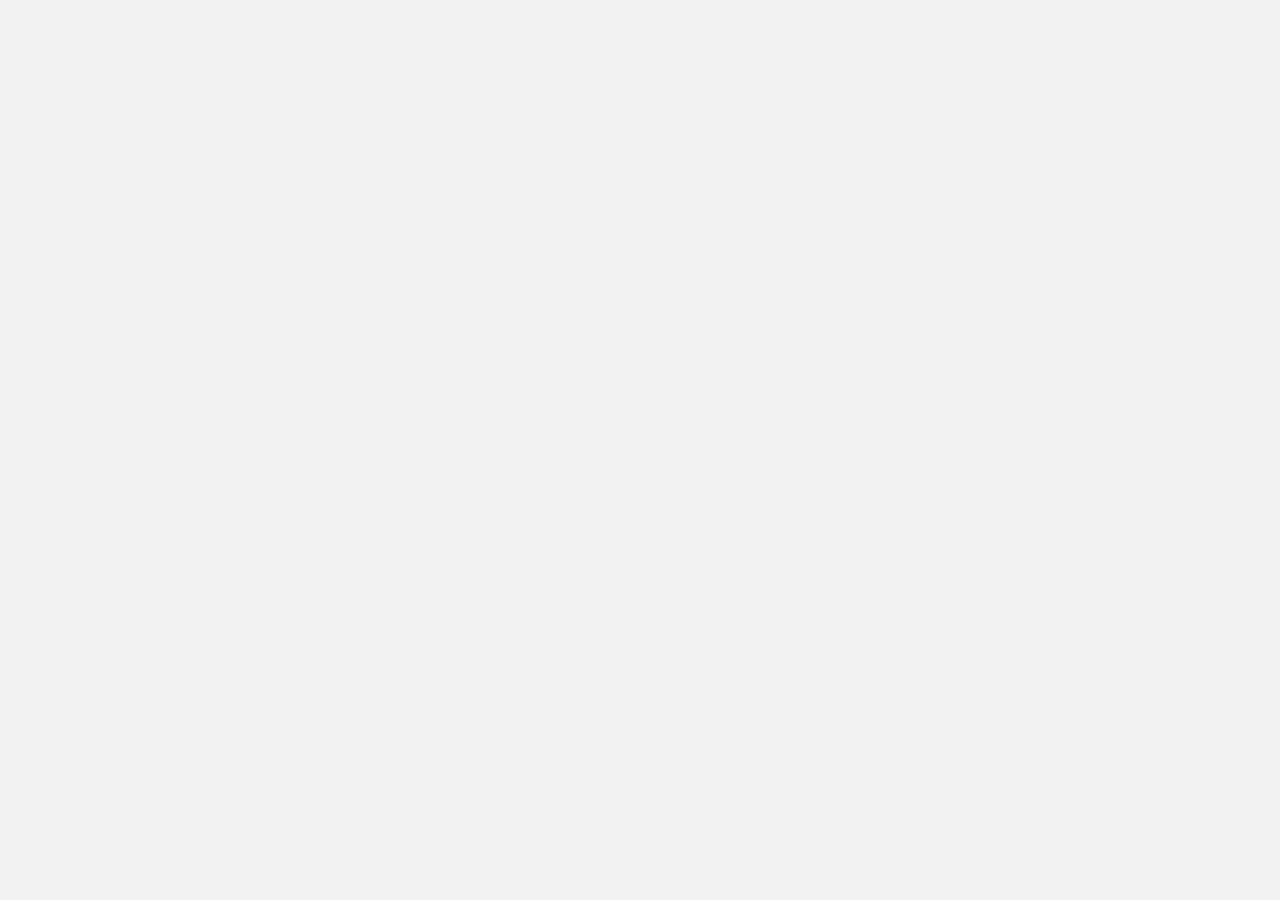
==== static/index.html @ 592d26a1 "making them all kindz of node gainz very basic app.js, treblr.js and index.html added as well. test " ====
<!DOCTYPE html>
<html>
  <head>
    <link rel="stylesheet" href="reset.css">
    <link href="style.css" rel="stylesheet" type="text/css">
  </head>
  <body>
    <div class="wrapper">
     
   </div>
	<script src="jquery-1.9.0.js"></script>
	<script src="treblr.js"></script>
	</body>
</html>
---- static/style.css ----
body {
  background-color: #F2F2F2;
  font-family: 'Helvetica Neue', Helvetica, Arial, sans-serif;
}

strong {
  font-weight: bold;
}

.wrapper {
  width: 600px;
  margin: 120px auto 0;
}

h1 {
  margin-bottom: 50px;
  position: relative;

  font-family: Georgia, serif;
  font-size: 50px;
  color: #C22;
  text-shadow: 1px 1px 1px #822;
  text-align: center;
}

h1 span {
  color: #FA0;
}

label {
  display: block;
  font-size: 18px;
  margin-bottom: 15px;
  color: #555;
}

form {
  margin-bottom: 30px;
}

.wolfbox {
  padding: 15px;
  border-radius: 4px;
  border: 1px solid #CCC;
  box-shadow: 1px 1px 1px #FAFAFA;
  background-color: #FFF;

  font-size: 20px;
  color: #555;
}

#userName {
  box-sizing: border-box;
  width: 100%;
}

#key {
  box-sizing: border-box;
  width: 100%;
  font-size: 16px;

}

#form-title { 
  text-align: center;
}

#submitUser {
  box-sizing: border-box;
  width: 100%;
}

#answer {
  background-color: #F5F5F5;
  display: none;
}

#answer h3 {
  font-size: 14px;
  color: #888;
  margin-bottom: 10px;
}

#answer p {
  margin-bottom: 20px;
  margin-left: 10px;
}
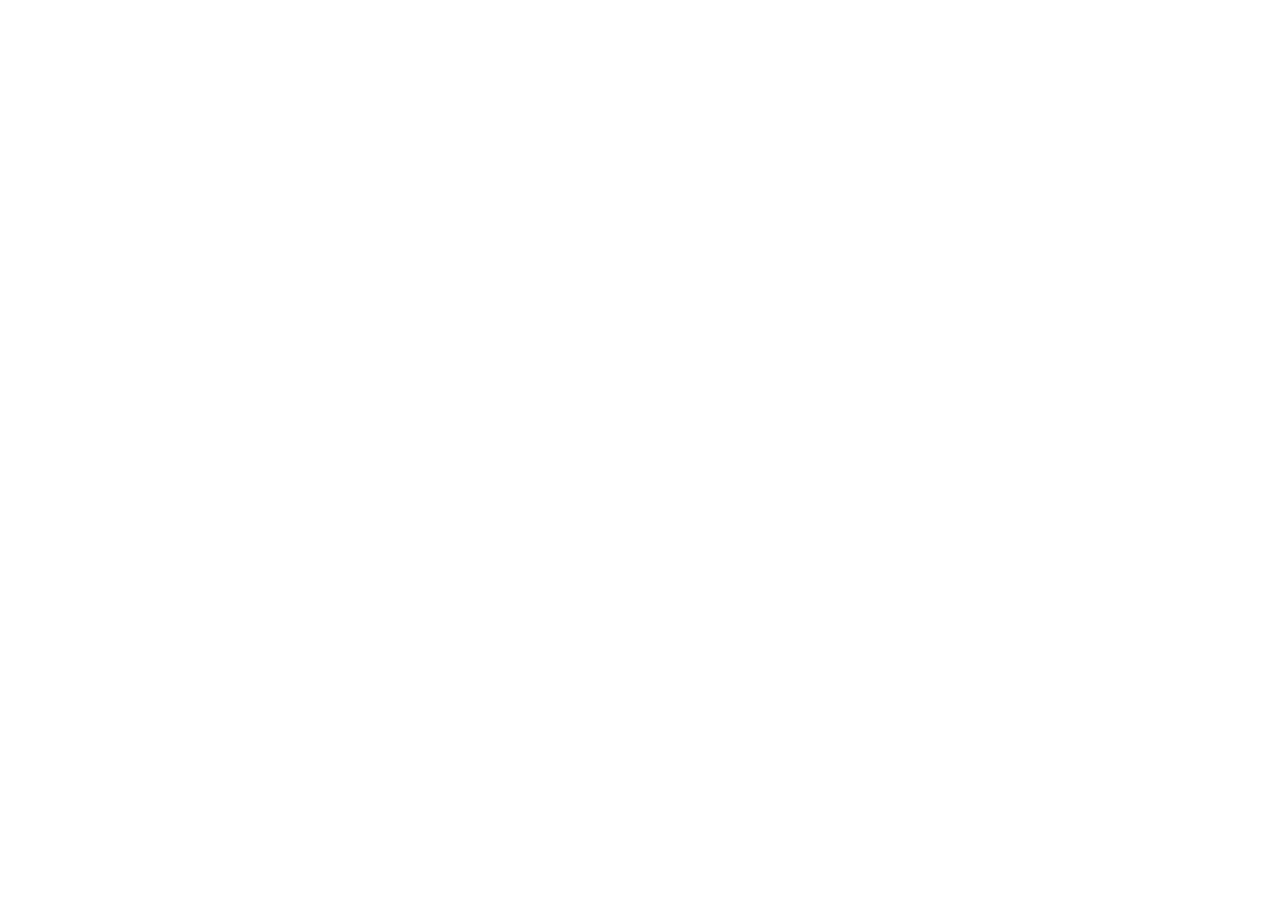
==== commit 4780c152: "Basic server and a little bit of setup" ====
--- a/static/index.html
+++ b/static/index.html
@@ -1,14 +1,14 @@
-<!DOCTYPE html>
-<html>
-  <head>
-    <link rel="stylesheet" href="reset.css">
-    <link href="style.css" rel="stylesheet" type="text/css">
-  </head>
-  <body>
-    <div class="wrapper">
-     
-   </div>
-	<script src="jquery-1.9.0.js"></script>
-	<script src="treblr.js"></script>
-	</body>
-</html>
+<!DOCTYPE html>
+<html>
+	<head>
+		<link rel="stylesheet" href="reset.css">
+		<link href="style.css" rel="stylesheet" type="text/css">
+	</head>
+	<body>
+		<div class="wrapper">
+
+		</div>
+		<script src="jquery-1.9.0.js"></script>
+		<script src="treblr.js"></script>
+	</body>
+</html>
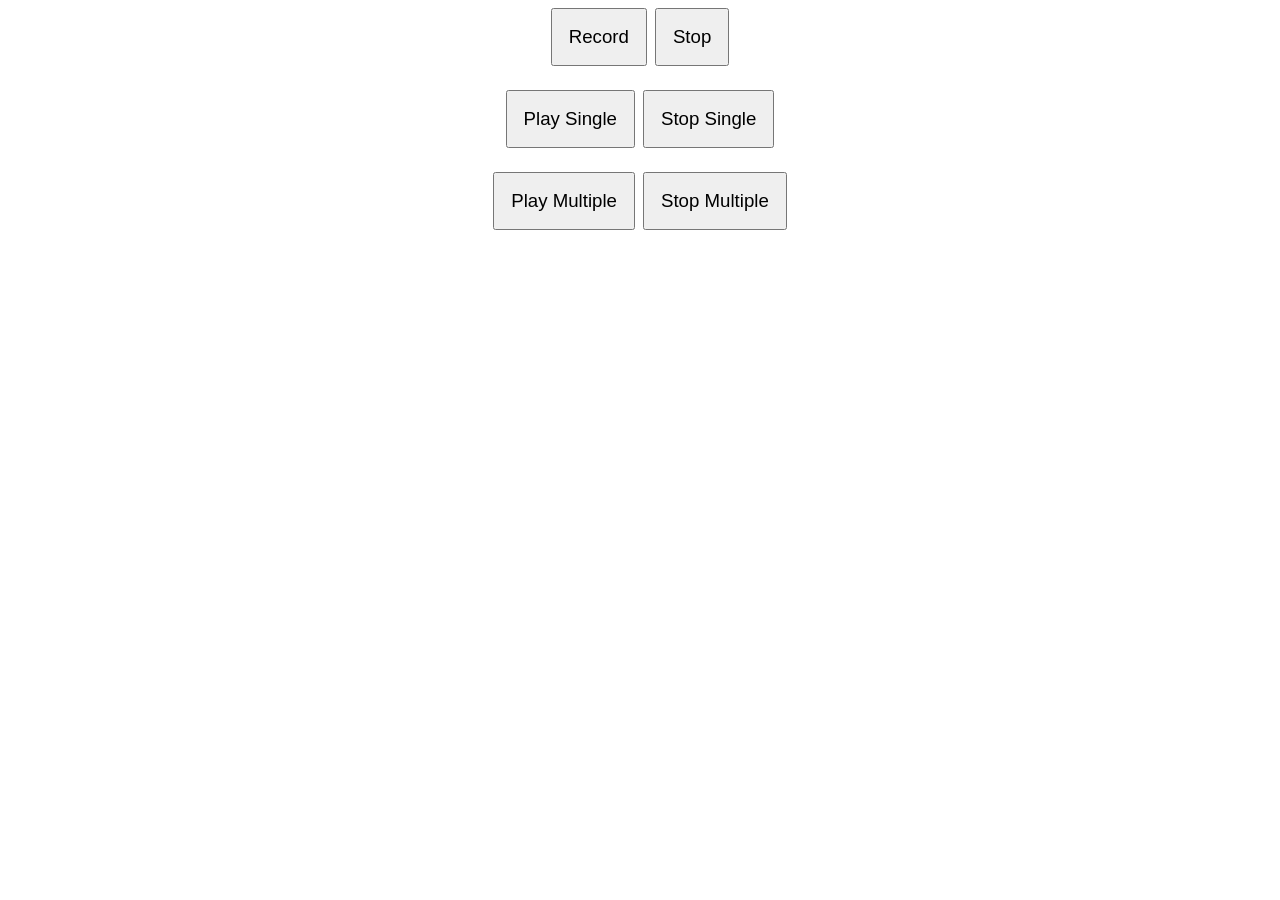
==== commit 3610b093: "brought everything out of demo directory" ====
--- a/static/index.html
+++ b/static/index.html
@@ -1,14 +1,39 @@
 <!DOCTYPE html>
 <html>
-	<head>
-		<link rel="stylesheet" href="reset.css">
-		<link href="style.css" rel="stylesheet" type="text/css">
-	</head>
-	<body>
-		<div class="wrapper">
-
-		</div>
-		<script src="jquery-1.9.0.js"></script>
-		<script src="treblr.js"></script>
-	</body>
+<head>
+	<style>
+	body {
+		font-size:24pt;
+		text-align:center;
+	}
+	
+	div {
+		margin-bottom: 24px;
+	}
+	
+	input {
+		font-size: 14pt;
+		padding: 16px;
+	}
+	</style>
+</head>
+<body>
+  <div id="record"> 
+    <input type="button" value="Record" />
+	<input type="button" value="Stop" />
+  </div>
+  <div id="play_single"> 
+    <input type="button" value="Play Single" />
+	<input type="button" value="Stop Single" />
+  </div>
+  <div id="play_mult"> 
+    <input type="button" value="Play Multiple" />
+	<input type="button" value="Stop Multiple" />
+  </div>
+  
+  <script src="jquery-1.9.0.js"></script>
+  <script type="text/javascript" src="recordAndPost.js"></script>
+  <script type="text/javascript" src="getAndPlaySingle.js"></script>
+  <script type="text/javascript" src="getAndPlayMultiple.js"></script>
+</body>
 </html>
